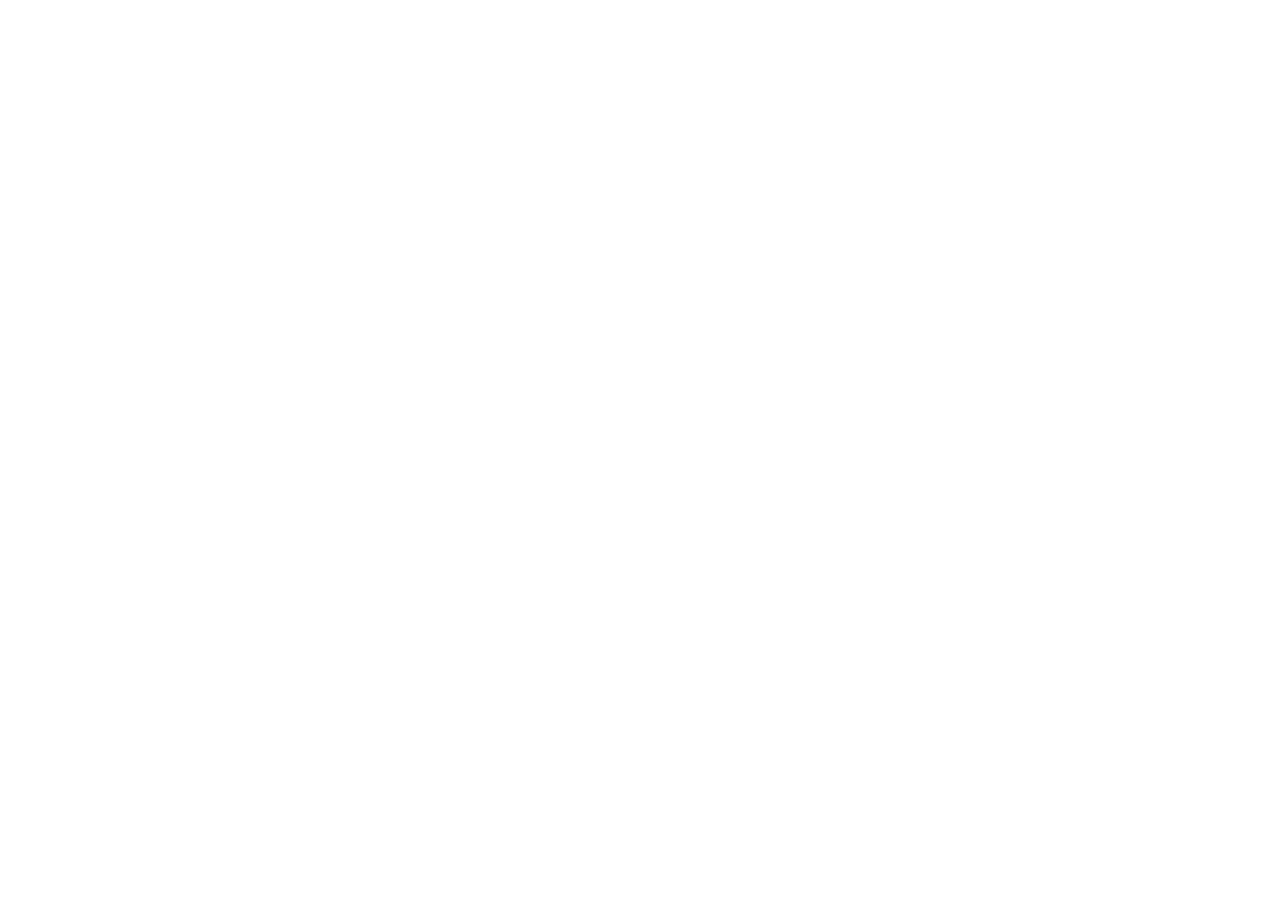
==== form.html @ 51bc38a7 "Created folders and project files" ====
<!DOCTYPE html>
<html lang="en">
  <head>
    <meta charset="UTF-8" />
    <meta http-equiv="X-UA-Compatible" content="IE=edge" />
    <meta name="viewport" content="width=device-width, initial-scale=1.0" />
    <title>Document</title>
  </head>
  <body></body>
</html>
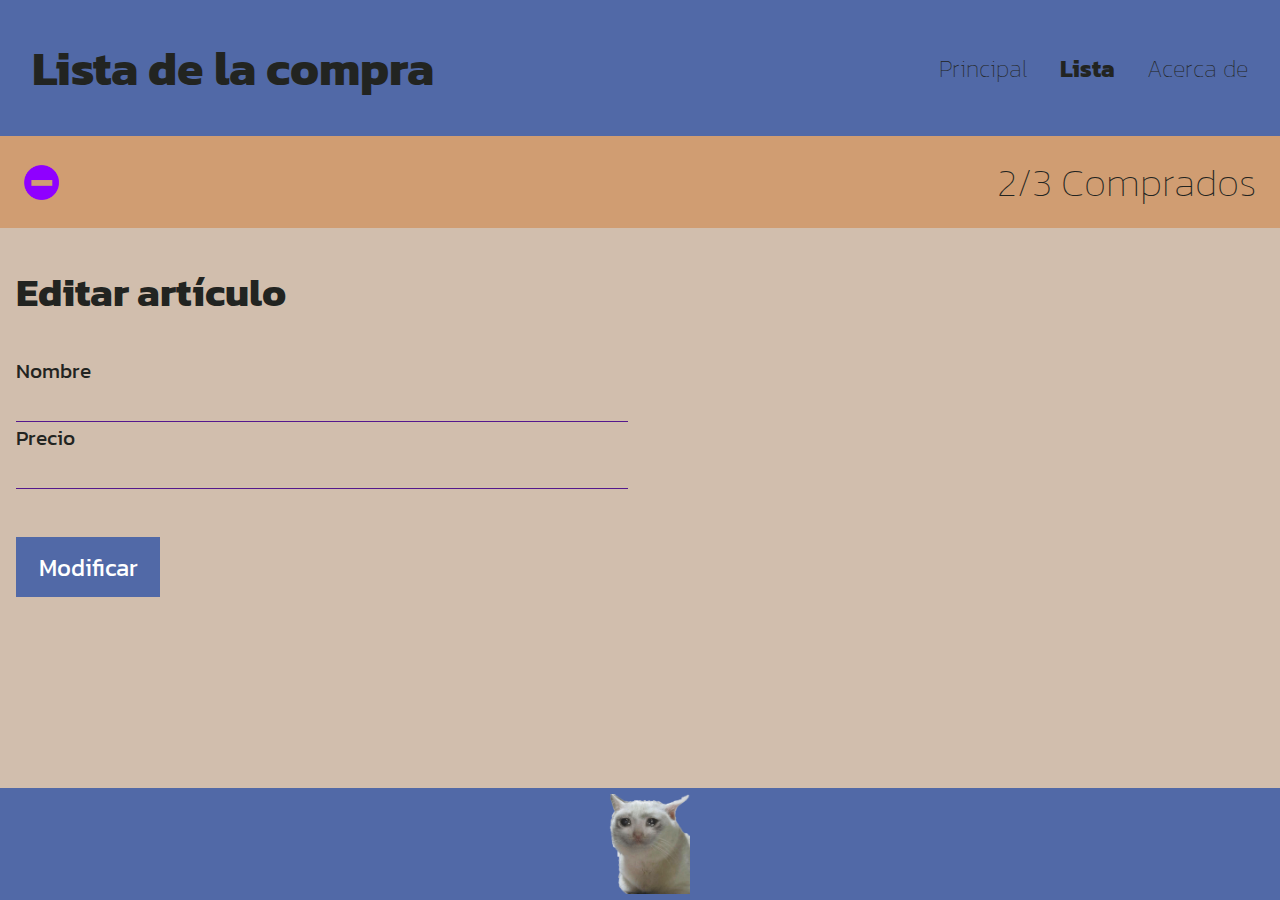
==== commit c2f6c5b4: "page 1 fixes and second page finished" ====
--- a/form.html
+++ b/form.html
@@ -1,10 +1,55 @@
 <!DOCTYPE html>
-<html lang="en">
+<html lang="es">
   <head>
     <meta charset="UTF-8" />
     <meta http-equiv="X-UA-Compatible" content="IE=edge" />
     <meta name="viewport" content="width=device-width, initial-scale=1.0" />
-    <title>Document</title>
+    <title>Ahorramenos - Formulario</title>
+    <link rel="stylesheet" href="./form.css" />
   </head>
-  <body></body>
+  <body>
+    <main>
+      <header>
+        <nav>
+          <div>
+            <h1>Lista de la compra</h1>
+          </div>
+          <div>
+            <ul>
+              <li><h2>Principal</h2></li>
+              <li><h2>Lista</h2></li>
+              <li><h2>Acerca de</h2></li>
+            </ul>
+          </div>
+        </nav>
+      </header>
+      <section>
+        <img
+          src="./images/minus.png"
+          alt="Imagen añadir"
+          width="35px"
+          height="35px"
+        />
+        <h3>2/3 Comprados</h3>
+      </section>
+      <section>
+        <h2>Editar artículo</h2>
+        <form>
+          <label for="user">Nombre</label>
+          <input type="text" name="user" id="user" />
+          <label for="price">Precio</label>
+          <input type="number" name="price" id="price" />
+          <button>Modificar</button>
+        </form>
+      </section>
+    </main>
+    <footer>
+      <img
+        src="./images/cat.png"
+        alt="Logo de un gato triste"
+        width="100px"
+        height="100px"
+      />
+    </footer>
+  </body>
 </html>
--- a/form.css
+++ b/form.css
@@ -0,0 +1,129 @@
+@import url("https://fonts.googleapis.com/css2?family=Kanit&display=swap");
+
+* {
+  box-sizing: border-box;
+  font-family: "Kanit", sans-serif;
+  color: #222421;
+}
+body {
+  margin: 0;
+  background-color: #d1bead;
+}
+
+header {
+  background-color: #5169a7;
+}
+
+header nav {
+  display: flex;
+  flex-direction: row;
+  justify-content: space-between;
+  align-items: center;
+  margin: 0 2em;
+}
+
+h1 {
+  font-size: 3rem;
+  font-weight: bolder;
+}
+
+h2 {
+  font-weight: lighter;
+}
+h3 {
+  font-size: 2em;
+  font-weight: lighter;
+}
+
+section:nth-of-type(1) h3 {
+  font-size: 2.5em;
+  margin: 0;
+  font-weight: lighter;
+}
+
+img {
+  width: 35px;
+  height: 35px;
+  object-fit: cover;
+}
+
+footer img {
+  width: 100px;
+  height: 100px;
+  object-fit: cover;
+}
+
+header nav ul {
+  display: flex;
+  gap: 2em;
+  list-style: none;
+}
+
+header nav ul li {
+  font-size: 1em;
+}
+
+section:nth-of-type(1) {
+  background-color: #d09d72;
+  display: flex;
+  justify-content: space-between;
+  align-items: center;
+  padding: 1em 1.5em;
+}
+
+section:nth-of-type(2) {
+  background-color: #d1bead;
+  display: flex;
+  align-items: flex-start;
+  flex-direction: column;
+  margin: 0 1em;
+}
+
+section:nth-of-type(2) h2 {
+  font-weight: bold;
+  font-size: 2.5em;
+}
+
+form {
+  display: flex;
+  flex-direction: column;
+  align-items: flex-start;
+  width: 70%;
+}
+
+input {
+  background-color: transparent;
+  border: none;
+  border-bottom: 0.1em solid #54198d;
+  width: 70%;
+  margin-top: 1em;
+}
+
+label {
+  font-size: 1.3em;
+}
+
+nav div:nth-of-type(2) ul li:nth-of-type(2) h2 {
+  font-weight: bold;
+}
+
+button {
+  background-color: #5169a7;
+  border: none;
+  margin-top: 2em;
+  width: 6em;
+  height: 2.5em;
+  font-size: 1.5em;
+  color: white;
+}
+
+footer {
+  position: absolute;
+  bottom: 0;
+  background-color: #5169a7;
+  width: 100%;
+  height: 7em;
+  display: flex;
+  justify-content: center;
+  align-items: center;
+}
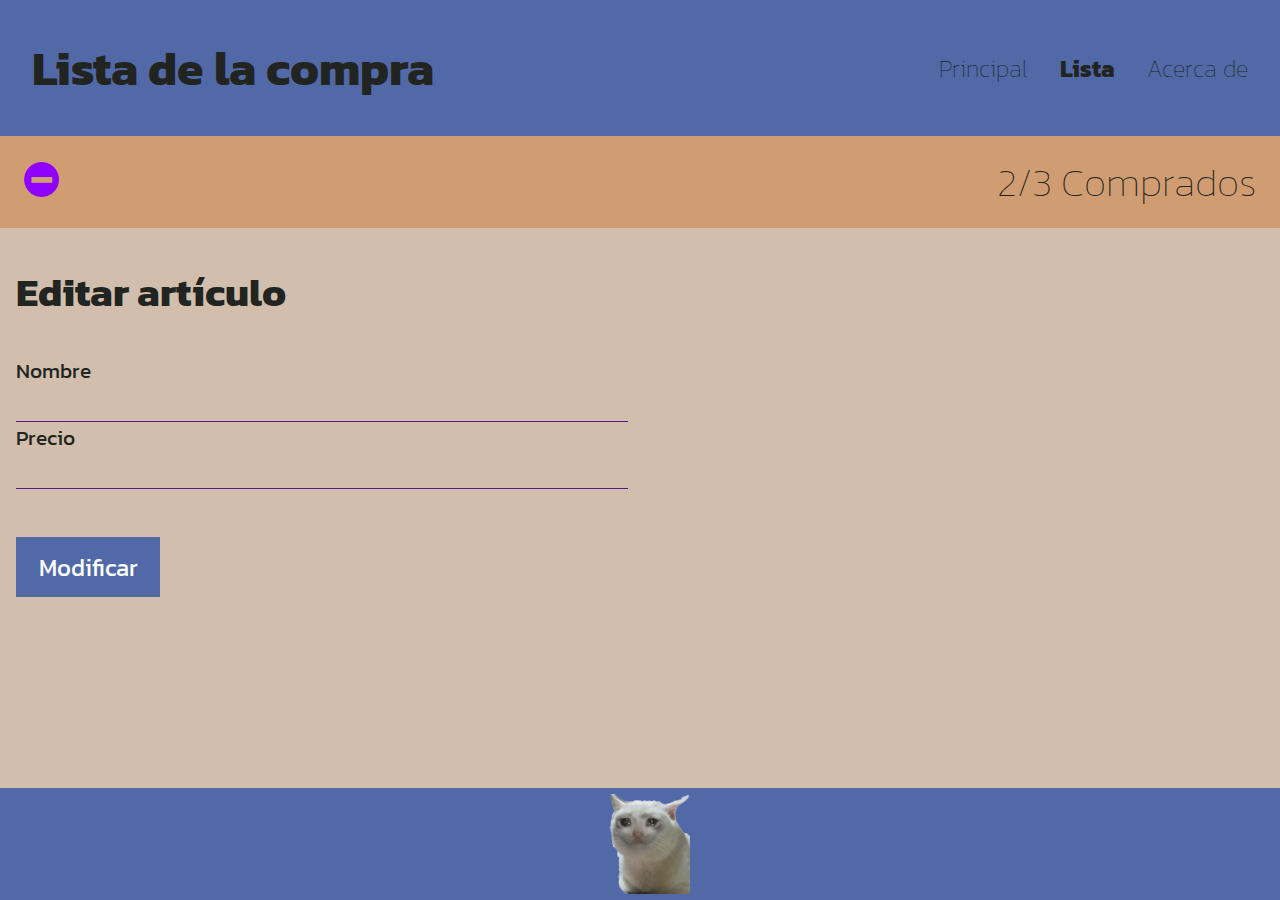
==== commit 9494e2de: "Fixed link problems" ====
--- a/form.html
+++ b/form.html
@@ -24,12 +24,13 @@
         </nav>
       </header>
       <section>
-        <img
-          src="./images/minus.png"
-          alt="Imagen añadir"
-          width="35px"
-          height="35px"
-        />
+        <a href="./index.html">
+          <img
+            src="./images/minus.png"
+            alt="Imagen quitar"
+            width="35px"
+            height="35px"
+        /></a>
         <h3>2/3 Comprados</h3>
       </section>
       <section>
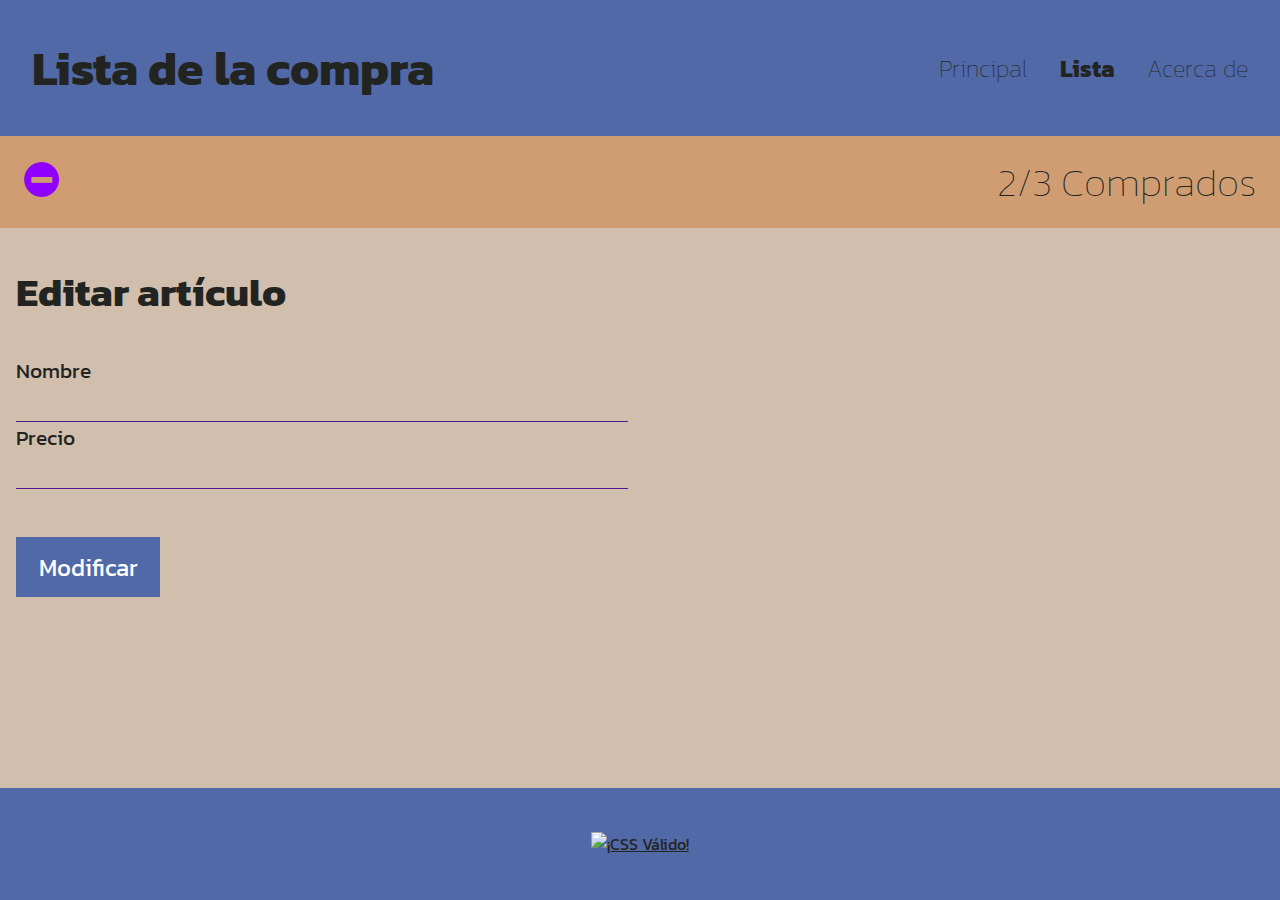
==== commit a03d53a6: "finished fixes" ====
--- a/form.html
+++ b/form.html
@@ -45,12 +45,15 @@
       </section>
     </main>
     <footer>
-      <img
-        src="./images/cat.png"
-        alt="Logo de un gato triste"
-        width="100px"
-        height="100px"
-      />
+      <p>
+        <a href="http://jigsaw.w3.org/css-validator/check/referer">
+          <img
+            style="border: 0; width: 88px; height: 31px"
+            src="http://jigsaw.w3.org/css-validator/images/vcss"
+            alt="¡CSS Válido!"
+          />
+        </a>
+      </p>
     </footer>
   </body>
 </html>
--- a/form.css
+++ b/form.css
@@ -44,12 +44,6 @@
 img {
   width: 35px;
   height: 35px;
-  object-fit: cover;
-}
-
-footer img {
-  width: 100px;
-  height: 100px;
   object-fit: cover;
 }
 
